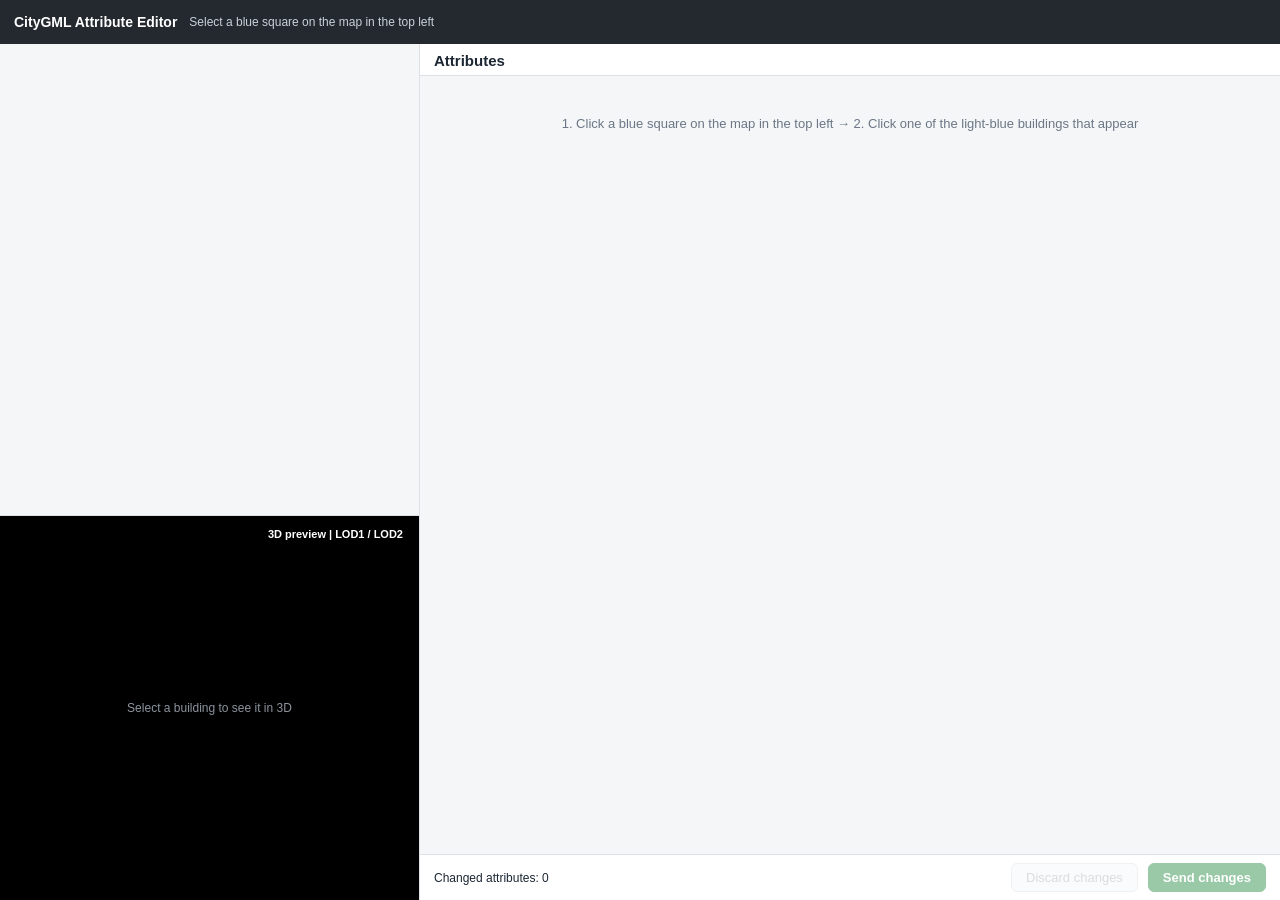
==== tools/attr_editor/index.html @ 701afe67 "Initial public release of the 4dcitygml tools" ====
<!DOCTYPE html>
<!-- Copyright (c) 2026 4dcitygml -->
<html lang="en">
<head>
<meta charset="UTF-8">
<meta name="viewport" content="width=device-width, initial-scale=1.0">
<title data-i18n="editor.title">CityGML Attribute Editor</title>
<link rel="stylesheet" href="https://unpkg.com/leaflet@1.9.4/dist/leaflet.css">
<script src="https://unpkg.com/leaflet@1.9.4/dist/leaflet.js"></script>
<style>
  :root {
    --bg: #f5f6f8; --card: #fff; --border: #dde1e6; --text: #1c2733;
    --muted: #6b7785; --accent: #0969da; --edit: #fff3bf; --danger: #c92a2a;
  }
  * { box-sizing: border-box; }
  html, body { height: 100%; margin: 0; font-family: "Hiragino Sans", "Noto Sans JP", sans-serif;
               font-size: 13px; color: var(--text); background: var(--bg); overflow: hidden; }
  #app { display: grid; grid-template-columns: 420px 1fr; grid-template-rows: 44px 1fr;
         height: 100vh; }
  /* ---- Header ---- */
  #header { grid-column: 1 / 3; display: flex; align-items: center; gap: 12px;
            padding: 0 14px; background: #24292f; color: #fff; }
  #header h1 { font-size: 14px; margin: 0; font-weight: 600; white-space: nowrap; }
  #cityLogo { height: 28px; }  /* Municipality logo (/city-logo; stays hidden if absent) */
  #headerInfo { font-size: 12px; color: #c9d1d9; overflow: hidden; text-overflow: ellipsis;
                white-space: nowrap; flex: 1; }
  #gitStatus { font-size: 11px; color: #8b949e; white-space: nowrap; }
  /* ---- Left column: map + 3D ---- */
  #left { display: grid; grid-template-rows: 55% 45%; border-right: 1px solid var(--border); min-width: 0; }
  #map { width: 100%; height: 100%; }
  #pane3d { position: relative; background: #000; border-top: 1px solid var(--border); }
  #viewerFrame { width: 100%; height: 100%; border: 0; }
  #pane3dLabel { position: absolute; top: 8px; right: 8px; z-index: 12; pointer-events: none;
                 padding: 4px 8px; border-radius: 5px; background: rgba(0,0,0,.68);
                 color: #fff; font-size: 11px; font-weight: 600; }
  #pane3dEmpty { position: absolute; inset: 0; display: flex; align-items: center;
                 justify-content: center; color: #8b949e; font-size: 12px; }
  #open3d { position: absolute; top: 8px; right: 8px; z-index: 10; font-size: 11px;
            background: rgba(0,0,0,.65); color: #fff; padding: 4px 10px; border-radius: 4px;
            text-decoration: none; display: none; }
  /* ---- Right column: attribute panel ---- */
  #right { display: flex; flex-direction: column; min-width: 0; min-height: 0; }
  #attrHead { padding: 8px 14px 6px; border-bottom: 1px solid var(--border); background: var(--card);
              display: flex; align-items: baseline; gap: 10px; }
  #attrTitle { font-size: 15px; font-weight: 600; }
  #attrSub { font-size: 11px; color: var(--muted); font-family: ui-monospace, monospace; }
  #cards { flex: 1; overflow: auto; padding: 10px; display: grid;
           grid-template-columns: repeat(auto-fill, minmax(300px, 1fr));
           gap: 10px; align-content: start; }
  #cardsEmpty { color: var(--muted); padding: 30px; text-align: center; grid-column: 1 / -1; }
  .card { background: var(--card); border: 1px solid var(--border); border-radius: 8px;
          padding: 8px 10px; }
  .card h2 { margin: 0 0 6px; font-size: 12px; color: var(--muted); font-weight: 600;
             display: flex; align-items: center; gap: 6px; }
  .card h2 .lock { font-size: 10px; }
  .card.wide { grid-column: 1 / -1; }
  table.attrs { width: 100%; border-collapse: collapse; }
  table.attrs td { padding: 3px 4px; border-top: 1px solid #f0f2f4; vertical-align: top; }
  table.attrs tr:first-child td { border-top: none; }
  td.k { color: var(--muted); width: 42%; }
  td.v { word-break: break-all; }
  .subttl td { color: var(--text); font-weight: 600; background: #f6f8fa; }
  .code { color: var(--muted); }
  .uom { color: var(--muted); font-size: 11px; }
  .editable { cursor: pointer; border-radius: 3px; }
  .editable:hover { background: #eef4fd; outline: 1px solid #b6d4fe; }
  .edited { background: var(--edit) !important; }
  .oldval { color: var(--muted); text-decoration: line-through; margin-right: 6px; font-size: 12px; }
  .ro { color: var(--text); }
  input.editbox, select.editbox { width: 100%; font: inherit; padding: 2px 4px;
    border: 1px solid var(--accent); border-radius: 3px; }
  /* Sources (resolution rule: item note > parent thematicSrcDesc > unknown)
     The building default is shown once at the top. Rows show only attributes with an
     item note; rows without one show "+ Source" on hover */
  #attrSrc { padding: 5px 14px; border-bottom: 1px solid var(--border); background: #fbfcfd;
    font-size: 11px; color: var(--muted); display: none; line-height: 1.5; }
  #attrSrc.on { display: block; }
  #attrSrc b { color: var(--text); font-weight: 600; }
  #attrSrc .plus { color: #8250df; }
  /* Per-row source (code only). A transparent select is overlaid; opening it shows code + name */
  .srcwrap { position: relative; display: inline-block; margin-top: 2px; vertical-align: middle; }
  .srcchip { font-size: 11px; border: 1px solid transparent; border-radius: 4px; padding: 0 5px;
    cursor: pointer; white-space: nowrap; }
  .srcchip.tokki { color: #8250df; font-weight: 600; background: #f6f2fd; }
  .srcchip.tokki.edited { background: var(--edit); }
  .srcwrap:hover .srcchip.tokki { border-color: #d0bcf0; }
  .srcchip.add { color: var(--accent); background: transparent; border: 1px dashed #cbd5e1;
    opacity: 0; transition: opacity .1s; }
  tr:hover .srcchip.add { opacity: .65; }
  .srcwrap:hover .srcchip.add { opacity: 1; border-style: solid; }
  .srcwrap > select { position: absolute; left: 0; top: 0; width: 100%; height: 100%;
    opacity: 0; cursor: pointer; font: inherit; }
  .sourceRequired { display: block; margin-top: 6px; padding: 7px 8px; border: 2px solid #d97706;
    border-radius: 6px; background: #fff8e6; }
  .sourceRequired.done { border-color: #2da44e; background: #f0fff4; }
  .sourceRequired label { display: block; margin-bottom: 4px; color: #8a4b08; font-size: 11px;
    font-weight: 700; }
  .sourceRequired.done label { color: #1f6f35; }
  .sourceRequired select { width: 100%; min-height: 32px; padding: 4px 7px; font: inherit;
    border: 1px solid #d97706; border-radius: 5px; background: #fff; }
  .sourceRequired.done select { border-color: #2da44e; }
  tr.needsSource td { background: #fffdf3; }
  .links a { display: block; padding: 2px 0; color: var(--accent); text-decoration: none;
             font-size: 12px; }
  .links a:hover { text-decoration: underline; }
  /* ---- Change bar ---- */
  #changeBar { display: flex; align-items: center; gap: 10px; padding: 8px 14px;
               border-top: 1px solid var(--border); background: var(--card); }
  #changeCount { font-size: 12px; }
  #changeCount b { color: #b8860b; }
  #sourceStatus { font-size: 12px; color: var(--danger); font-weight: 600; }
  #sourceStatus.ready { color: #1f6f35; }
  button { font: inherit; border-radius: 6px; border: 1px solid var(--border);
           background: #f6f8fa; padding: 6px 14px; cursor: pointer; }
  button:disabled { opacity: .45; cursor: default; }
  button.primary { background: #1f883d; border-color: #1f883d; color: #fff; font-weight: 600; }
  button.danger { color: var(--danger); }
  /* ---- On the map ---- */
  .meshLabel { background: rgba(255,255,255,.85); border: 1px solid #888; border-radius: 3px;
               padding: 1px 4px; font-size: 11px; font-family: ui-monospace, monospace; white-space: nowrap; }
  #loading { position: absolute; inset: 0; z-index: 2000; display: none; align-items: center;
             justify-content: center; background: rgba(255,255,255,.6); font-weight: 600; }
  /* ---- First-time guide ---- */
  #firstGuide { position: fixed; inset: 0; z-index: 4000; display: flex; align-items: center;
                justify-content: center; padding: 20px; background: rgba(0,0,0,.52); }
  #firstGuide[hidden] { display: none; }
  #firstGuideCard { width: min(520px, 100%); padding: 22px 24px; border-radius: 12px;
                    background: #fff; box-shadow: 0 12px 36px rgba(0,0,0,.28); }
  #firstGuideCard h2 { margin: 0 0 6px; font-size: 19px; }
  #firstGuideCard .lead { margin: 0 0 14px; color: var(--muted); line-height: 1.6; }
  #firstGuideCard ol { margin: 0 0 18px; padding-left: 24px; line-height: 1.7; }
  #firstGuideCard li + li { margin-top: 5px; }
  #firstGuideCard .guideNote { margin: 0 0 18px; padding: 9px 11px; border-radius: 7px;
                               background: #eef6ff; color: #174e87; line-height: 1.5; }
  #firstGuideClose { width: 100%; padding: 9px 14px; background: var(--accent);
                     border-color: var(--accent); color: #fff; font-weight: 600; }
  /* ---- Modal ---- */
  #modalBack { position: fixed; inset: 0; background: rgba(0,0,0,.45); display: none;
               align-items: center; justify-content: center; z-index: 3000; }
  #modal { background: #fff; border-radius: 10px; width: min(680px, 92vw); max-height: 88vh;
           overflow: auto; padding: 18px 22px; }
  #modal h2 { margin: 0 0 4px; font-size: 16px; }
  #modal .sub { color: var(--muted); font-size: 12px; margin-bottom: 12px; }
  #modal table { width: 100%; border-collapse: collapse; margin-bottom: 12px; }
  #modal th, #modal td { border: 1px solid var(--border); padding: 5px 8px; text-align: left;
                         font-size: 12px; }
  #modal th { background: #f6f8fa; }
  #modal textarea { width: 100%; height: 90px; font: inherit; padding: 6px;
                    border: 1px solid var(--border); border-radius: 6px; }
  #prPreview { margin: 0 0 12px; padding: 10px 12px; border-radius: 7px;
    background: #f6f8fa; line-height: 1.7; white-space: pre-line; }
  #prPreview b { display: block; margin-bottom: 3px; }
  #modalBtns { display: flex; justify-content: flex-end; gap: 10px; margin-top: 14px; }
  #btnPretest { color: var(--accent); border-color: #8cbbeb; background: #f0f7ff; font-weight: 600; }
  #pretestResult { margin-top: 12px; }
  .pretestLead { padding: 9px 11px; border-radius: 7px; font-size: 12px; font-weight: 650; }
  .pretestLead.pass { color: #116329; background: #dafbe1; }
  .pretestLead.fail { color: #82071e; background: #ffebe9; }
  .pretestItems { display: flex; flex-wrap: wrap; gap: 6px; margin-top: 8px; }
  .pretestItem { padding: 5px 8px; border: 1px solid; border-radius: 999px; font-size: 11px; }
  .pretestItem.pass { color: #116329; border-color: #56b870; background: #dafbe1; }
  .pretestItem.fail { color: #82071e; border-color: #ff8182; background: #ffebe9; }
  .pretestItem.na { color: #57606a; border-color: #afb8c1; background: #eef1f4; }
  .pretestNote { margin-top: 7px; color: var(--muted); font-size: 11px; }
  #modalResult { margin-top: 12px; font-size: 13px; white-space: pre-wrap; word-break: break-all; }
  #modalResult a { color: var(--accent); font-weight: 600; }
  .spinner { display: inline-block; width: 14px; height: 14px; border: 2px solid #ccc;
             border-top-color: var(--accent); border-radius: 50%;
             animation: spin .8s linear infinite; vertical-align: -2px; }
  @keyframes spin { to { transform: rotate(360deg); } }
</style>
</head>
<body>
<div id="app">
  <div id="header">
    <img id="cityLogo" src="/city-logo" alt="" style="display:none" onload="this.style.display=''">
    <h1 data-i18n="editor.title">CityGML Attribute Editor</h1>
    <span id="headerInfo" data-i18n="editor.hint_pick_mesh">Select a blue square on the map in the top left</span>
    <span id="gitStatus"></span>
  </div>
  <div id="left">
    <div style="position:relative; min-height:0;">
      <div id="map"></div>
      <div id="loading"><span class="spinner"></span>&nbsp;<span data-i18n="editor.loading_mesh">Loading mesh…</span></div>
    </div>
    <div id="pane3d">
      <div id="pane3dLabel" data-i18n="editor.pane3d_label">3D preview | LOD1 / LOD2</div>
      <div id="pane3dEmpty" data-i18n="editor.pane3d_empty">Select a building to see it in 3D</div>
      <a id="open3d" href="#" target="_blank" rel="noopener" data-i18n="editor.open3d">⧉ Open in a new tab</a>
      <iframe id="viewerFrame" style="display:none"></iframe>
    </div>
  </div>
  <div id="right">
    <div id="attrHead">
      <span id="attrTitle" data-i18n="editor.attr_title">Attributes</span>
      <span id="attrSub"></span>
    </div>
    <div id="attrSrc"></div>
    <div id="cards"><div id="cardsEmpty" data-i18n="editor.cards_empty">1. Click a blue square on the map in the top left → 2. Click one of the light-blue buildings that appear</div></div>
    <div id="changeBar">
      <span id="changeCount" data-i18n="editor.changed_attrs_zero">Changed attributes: 0</span>
      <span id="sourceStatus"></span>
      <span style="flex:1"></span>
      <button id="btnDiscard" disabled data-i18n="editor.btn_discard">Discard changes</button>
      <button id="btnPr" class="primary" disabled data-i18n="editor.btn_submit_changes">Send changes</button>
    </div>
  </div>
</div>

<div id="firstGuide" hidden>
  <div id="firstGuideCard" role="dialog" aria-modal="true" aria-labelledby="firstGuideTitle">
    <h2 id="firstGuideTitle" data-i18n="editor.guide_title">Getting started</h2>
    <p class="lead" data-i18n="editor.guide_lead">First, pick one building to edit on the map.</p>
    <ol>
      <li data-i18n="editor.guide_step1">Click a blue square on the map in the top left.</li>
      <li data-i18n="editor.guide_step2">Wait until the buildings finish loading.</li>
      <li data-i18n="editor.guide_step3">Click one of the light-blue buildings shown inside the square.</li>
      <li data-i18n="editor.guide_step4">Attributes appear on the right. Click an editable value to change it.</li>
    </ol>
    <p class="guideNote" data-i18n="editor.guide_note">Changing a value does not send anything by itself. When you change a value, a source selector opens right below it. Only after you choose a source and press "Send changes" is your proposal delivered to the maintainer.</p>
    <button id="firstGuideClose" type="button" data-i18n="editor.guide_close">Start with the map</button>
  </div>
</div>

<div id="modalBack">
  <div id="modal">
    <h2 data-i18n="editor.modal_title">Send changes to the maintainer</h2>
    <div class="sub" data-i18n="editor.modal_sub">The source data is not modified directly; a readable summary for the maintainer is generated from the selected sources and the before/after values.</div>
    <div class="sub" id="modalTarget"></div>
    <div id="prPreview"></div>
    <table id="modalTable"><thead><tr><th data-i18n="editor.th_item">Item</th><th data-i18n="editor.th_old">Before</th><th data-i18n="editor.th_new">After</th><th data-i18n="editor.th_source">Source</th></tr></thead><tbody></tbody></table>
    <label style="font-weight:600; font-size:12px;" data-i18n="editor.reason_label">Notes / supporting document URL (optional)</label>
    <textarea id="prReason" data-i18n-placeholder="editor.reason_placeholder" placeholder="e.g. survey date, URLs of documents you checked, anything the maintainer should know"></textarea>
    <div id="pretestResult"><div class="pretestNote" data-i18n="editor.pretest_note_initial">Before sending, your changes are checked on this computer.</div></div>
    <div id="modalBtns">
      <button id="btnCancel" data-i18n="editor.btn_cancel">Cancel</button>
      <button id="btnPretest" data-i18n="editor.btn_pretest">Pre-submission check</button>
      <button id="btnSubmit" class="primary" disabled data-i18n="editor.btn_send">Send these changes</button>
      <button id="btnDoneClose" class="primary" style="display:none;" data-i18n="editor.btn_done_close">Close and return to the attribute editor</button>
    </div>
    <div id="modalResult"></div>
  </div>
</div>

<script>
'use strict';
const $ = id => document.getElementById(id);

function showFirstGuideIfNeeded() {
  const query = new URLSearchParams(location.search);
  if (query.get('welcome') !== '1') return;
  const guide = $('firstGuide');
  guide.hidden = false;
  $('firstGuideClose').onclick = () => {
    guide.hidden = true;
    query.delete('welcome');
    const rest = query.toString();
    history.replaceState(null, '', location.pathname + (rest ? `?${rest}` : ''));
  };
  $('firstGuideClose').focus();
}

showFirstGuideIfNeeded();

// ---- State ----
let codelists = {};          // filename -> {code: label}
let tiles = [];              // /api/tiles
let resources = [];          // primary-source links
let currentTile = null;      // tile object from /api/tile/<code>
let selected = null;         // currently selected building object
let changes = new Map();     // "tag#index" -> {key,tag,index,old,new,label}
let srcChanges = new Map();  // qname -> {kind:'src',qname,old,new,label} (item-source-note changes)
let sourceSelections = new Map(); // changed attribute key -> {key,code} (required to send)
let qnameCount = new Map();  // qname -> occurrence count (duplicated names are excluded from item notes = R2-2)
let sourceFocusKey = null;   // source field to focus next, right after a value is committed
let footprintLayers = new Map();  // gid -> L.polygon
let meshLayer = null;

const GROUP_DEFS = [
  ['basic',   t('editor.group_basic', 'Basic')],
  ['detail',  t('editor.group_detail', 'Building details')],
  ['ident',   t('editor.group_ident', 'Identification 🔒')],
  ['addr',    t('editor.group_addr', 'Address / district')],
  ['risk',    t('editor.group_risk', 'Disaster risk')],
  ['kv',      t('editor.group_kv', 'Additional KV')],
  ['other',   t('editor.group_other', 'Other')],
  ['quality', t('editor.group_quality', 'Source documents 🔒')],
];

// ---- Map ----
// Initial position and tile type follow the clone's 4dcitygml.json (injected by the server as CITY_MAP).
// Without a setting, default to GSI and leave it to fitBounds after the tile list is fetched.
const CITY_MAP = window.CITY_MAP || {};
const map = L.map('map', { zoomControl: true })
  .setView(CITY_MAP.center || [35.681, 139.767], CITY_MAP.zoom || 13);
if (CITY_MAP.tiles === 'osm') {
  L.tileLayer('https://tile.openstreetmap.org/{z}/{x}/{y}.png', {
    maxZoom: 19, attribution: '&copy; <a href="https://www.openstreetmap.org/copyright">OpenStreetMap</a> contributors',
  }).addTo(map);
} else {
  L.tileLayer('https://cyberjapandata.gsi.go.jp/xyz/pale/{z}/{x}/{y}.png', {
    maxZoom: 18, attribution: t('editor.gsi_attribution', 'GSI Tiles'),
  }).addTo(map);
}

function codeLabel(codelist, code) {
  const t = codelists[codelist];
  return t && t[code] !== undefined ? t[code] : null;
}

async function api(path, opts) {
  const r = await fetch(path, opts);
  const j = await r.json().catch(() => ({ ok: false, error: `HTTP ${r.status}` }));
  if (j.ok === false) throw new Error(j.error || `HTTP ${r.status}`);
  return j;
}

// ---- Initialization ----
async function init() {
  const [tilesRes, cl] = await Promise.all([
    api('/api/tiles'),
    fetch('/api/codelists').then(r => r.json()),
  ]);
  tiles = tilesRes.tiles; resources = tilesRes.resources || [];
  codelists = cl;
  drawMeshes();
  refreshGitStatus();

  const q = new URLSearchParams(location.search);
  if (q.get('tile')) {
    await loadTile(q.get('tile'));
    if (q.get('bid') && currentTile) {
      const b = currentTile.buildings.find(x => x.gid === q.get('bid'));
      if (b) selectBuilding(b, true);
    }
  } else if (tiles.length) {
    const bs = tiles.map(t => t.bounds).filter(Boolean);
    if (bs.length) map.fitBounds(bs.map(b => [[b[0], b[1]], [b[2], b[3]]]).flat());
  }
}

async function refreshGitStatus() {
  try {
    const s = await api('/api/status');
    $('gitStatus').textContent =
      `branch: ${s.branch}${s.dirty.length ? ` / ${t('editor.git_dirty', 'uncommitted changes: {n}', {n: s.dirty.length})}` : ''}`;
  } catch (e) { $('gitStatus').textContent = ''; }
}

// ---- Mesh display ----
function drawMeshes() {
  meshLayer = L.layerGroup().addTo(map);
  for (const t of tiles) {
    if (!t.bounds) continue;
    const rect = L.rectangle([[t.bounds[0], t.bounds[1]], [t.bounds[2], t.bounds[3]]], {
      color: '#0969da', weight: 1, fillOpacity: 0.04,
    }).addTo(meshLayer);
    rect.bindTooltip(window.t('editor.mesh_tooltip', '{code} ({size} MiB)',
      { code: t.code, size: (t.size / 1048576).toFixed(1) }), { sticky: true });
    rect.on('click', () => loadTile(t.code));
  }
}

// ---- Tile loading ----
async function loadTile(code) {
  if (!confirmDiscard()) return;
  $('loading').style.display = 'flex';
  try {
    const res = await api(`/api/tile/${code}`);
    currentTile = res.tile;
    clearSelection();
    drawFootprints();
    updateActionHint();
    updateUrl();
  } catch (e) {
    alert(t('editor.load_error', 'Load error: ') + e.message);
  } finally {
    $('loading').style.display = 'none';
  }
}

function drawFootprints() {
  footprintLayers.forEach(l => map.removeLayer(l));
  footprintLayers.clear();
  for (const b of currentTile.buildings) {
    if (!b.footprint || b.footprint.length < 3) continue;
    const poly = L.polygon(b.footprint, {
      color: '#555', weight: 1, fillColor: '#4fc3f7', fillOpacity: 0.35,
    }).addTo(map);
    poly.on('click', () => selectBuilding(b));
    poly.bindTooltip(b.buildingID || b.gid, { sticky: true });
    footprintLayers.set(b.gid, poly);
  }
  const b0 = currentTile.bounds;
  if (b0) map.fitBounds([[b0[0], b0[1]], [b0[2], b0[3]]]);
}

// ---- Building selection ----
function confirmDiscard() {
  if (changes.size + srcChanges.size === 0) return true;
  return confirm(t('editor.confirm_discard_move', 'You have edits in progress. Discard them and move on? (PRs are per building)'));
}

function clearSelection() {
  selected = null;
  changes.clear();
  srcChanges.clear();
  sourceSelections.clear();
  renderChangeBar();
  $('cards').innerHTML = '<div id="cardsEmpty">' +
    t('editor.cards_empty', '1. Click a blue square on the map in the top left → 2. Click one of the light-blue buildings that appear') + '</div>';
  $('attrTitle').textContent = t('editor.attr_title', 'Attributes');
  $('attrSub').textContent = '';
  $('attrSrc').className = ''; $('attrSrc').textContent = '';
  $('viewerFrame').style.display = 'none';
  $('open3d').style.display = 'none';
  $('pane3dEmpty').style.display = 'flex';
}

function missingSourceKeys() {
  return [...changes.keys()].filter(key => !sourceSelections.has(key));
}

function updateActionHint() {
  const n = changes.size + srcChanges.size;
  const missing = missingSourceKeys().length;
  if (missing > 0) {
    $('headerInfo').textContent = t('editor.hint_pick_source', 'Next: choose a source under each changed value ({n} left)', {n: missing});
  } else if (n > 0) {
    $('headerInfo').textContent = t('editor.hint_send', 'Next: press "Send changes" at the bottom right ({n} changes)', {n: n});
  } else if (selected) {
    $('headerInfo').textContent = t('editor.hint_click_value', 'Next: click a value on the right that you want to change');
  } else if (currentTile) {
    $('headerInfo').textContent = t('editor.hint_pick_building', 'Next: click one light-blue building on the map (mesh {code})', {code: currentTile.code});
  } else {
    $('headerInfo').textContent = t('editor.hint_pick_mesh', 'Select a blue square on the map in the top left');
  }
}

function selectBuilding(b, keepChanges) {
  if (!keepChanges && selected && selected.gid !== b.gid && !confirmDiscard()) return;
  if (!selected || selected.gid !== b.gid) {
    changes.clear(); srcChanges.clear(); sourceSelections.clear();
  }
  // Highlight
  footprintLayers.forEach((poly, gid) => poly.setStyle(
    gid === b.gid
      ? { color: '#d97706', weight: 2.5, fillColor: '#fbbf24', fillOpacity: 0.55 }
      : { color: '#555', weight: 1, fillColor: '#4fc3f7', fillOpacity: 0.35 }
  ));
  selected = b;
  $('attrTitle').textContent = b.buildingID || t('editor.no_building_id', '(no building ID)');
  $('attrSub').textContent = b.gid;
  renderCards();
  renderChangeBar();
  updateUrl();
  // 3D panel
  const url = `/viewer.html?v=2&tile=${currentTile.code}&bid=${encodeURIComponent(b.gid)}`;
  $('viewerFrame').src = url;
  $('viewerFrame').style.display = 'block';
  $('pane3dEmpty').style.display = 'none';
  $('open3d').href = url;
  $('open3d').style.display = 'block';
  if (b.center) map.panTo(b.center);
}

function updateUrl() {
  const q = new URLSearchParams();
  if (currentTile) q.set('tile', currentTile.code);
  if (selected) q.set('bid', selected.gid);
  history.replaceState(null, '', '?' + q.toString());
}

// ---- Attribute card rendering ----
function leafKey(leaf) { return `${leaf.tag}#${leaf.index}`; }

function displayValue(leaf) {
  const pend = changes.get(leafKey(leaf));
  const val = pend ? pend.new : leaf.value;
  let html = '';
  if (pend) html += `<span class="oldval">${esc(leaf.value)}</span>`;
  html += esc(val === '' ? t('editor.empty_value', '(empty)') : val);
  if (leaf.codelist) {
    const lb = codeLabel(leaf.codelist, val);
    if (lb !== null) html += ` <span class="code">${esc(lb)}</span>`;
  }
  if (leaf.uom) html += ` <span class="uom">${esc(leaf.uom)}</span>`;
  return html;
}

function esc(s) {
  return String(s).replace(/&/g, '&amp;').replace(/</g, '&lt;').replace(/>/g, '&gt;');
}

function renderCards() {
  const cards = $('cards');
  cards.innerHTML = '';
  if (!selected) return;
  qnameCount = new Map();
  for (const item of selected.items)
    for (const l of item.leaves)
      if (l.qname) qnameCount.set(l.qname, (qnameCount.get(l.qname) || 0) + 1);
  renderBuildingSrc();
  const byGroup = {};
  for (const item of selected.items) (byGroup[item.group] ??= []).push(item);

  for (const [gkey, gtitle] of GROUP_DEFS) {
    const items = byGroup[gkey];
    if (!items && gkey !== 'quality') continue;
    const card = document.createElement('div');
    card.className = 'card' + (gkey === 'risk' || gkey === 'quality' || gkey === 'kv' ? ' wide' : '');
    card.innerHTML = `<h2>${gtitle}</h2>`;
    const table = document.createElement('table');
    table.className = 'attrs';

    if (gkey === 'kv' && items) {
      for (const item of items) renderKvRow(table, item);
    } else if (items) {
      for (const item of items) {
        // Omit the sub-heading when a single leaf would repeat the same name as the row label
        // (a standalone gen:stringAttribute = the leaf has tag 'value' and the title shows on the row side;
        //  prevents double-displayed attribute names in the munich/newyork data)
        const redundant = item.title && item.leaves.length === 1
          && (item.leaves[0].label === item.title
              || (item.group === 'addr' && item.leaves[0].tag === 'value'));
        if (item.title && !redundant) {
          const tr = table.insertRow();
          tr.className = 'subttl';
          const td = tr.insertCell(); td.colSpan = 2; td.textContent = item.title;
        }
        for (const leaf of item.leaves) renderLeafRow(table, leaf, item);
      }
    }
    card.appendChild(table);
    if (gkey === 'quality') {
      const links = document.createElement('div');
      links.className = 'links';
      links.innerHTML = '<h2 style="margin:8px 0 2px;font-size:12px;color:var(--muted)">' +
        t('editor.primary_sources', 'Primary sources') + '</h2>' +
        resources.map(r => `<a href="${r.path}" target="_blank" rel="noopener">📄 ${esc(r.name)}</a>`).join('');
      card.appendChild(links);
    }
    cards.appendChild(card);
  }
  if (sourceFocusKey) {
    const key = sourceFocusKey;
    sourceFocusKey = null;
    requestAnimationFrame(() => {
      const picker = [...document.querySelectorAll('[data-source-key]')]
        .find(element => element.dataset.sourceKey === key);
      if (picker) {
        picker.scrollIntoView({ block: 'nearest', behavior: 'smooth' });
        picker.focus({ preventScroll: true });
      }
    });
  }
}

function renderLeafRow(table, leaf, item) {
  const tr = table.insertRow();
  const tdK = tr.insertCell(); tdK.className = 'k';
  tdK.textContent = (item.group === 'addr' && item.title && leaf.tag === 'value')
    ? item.title : leaf.label;
  const tdV = tr.insertCell(); tdV.className = 'v';
  paintValueCell(tdV, leaf);
  srcControl(tdV, leaf, item.group);
}

function renderKvRow(table, item) {
  // KeyValuePair: the key leaf (code) and the value leaf as a pair on one row
  const keyLeaf = item.leaves.find(l => l.tag === 'key');
  const valLeaf = item.leaves.find(l => l.tag !== 'key') || item.leaves[0];
  const tr = table.insertRow();
  const tdK = tr.insertCell(); tdK.className = 'k';
  const kLabel = keyLeaf && keyLeaf.codelist ? codeLabel(keyLeaf.codelist, keyLeaf.value) : null;
  tdK.textContent = kLabel || (keyLeaf ? `key ${keyLeaf.value}` : t('editor.value_label', 'Value'));
  const tdV = tr.insertCell(); tdV.className = 'v';
  if (valLeaf) { paintValueCell(tdV, valLeaf); srcControl(tdV, valLeaf, 'kv'); }
}

// ---- Sources (resolution rule from docs/provenance-rules.md: item note > parent thematicSrcDesc > 898 unknown) ----
const SRC_GROUPS = new Set(['basic', 'detail', 'addr', 'risk', 'kv', 'other']);

// Code + name for tooltips, the building default, and the dropdown
function srcUpperLong(info) {
  if (!info.upper.length) return t('editor.src_unknown', '898 Unknown');
  return info.upper.map(c => {
    const lb = codeLabel(info.codelist, c);
    return lb ? `${c} ${lb}` : c;
  }).join(t('editor.src_sep', ', '));
}
function codeLong(info, code) {
  const lb = codeLabel(info.codelist, code);
  return lb ? `${code} ${lb}` : code;
}

// Show the building's default source once at the top (plus planned thematicSrcDesc additions from item notes = R2-8)
function renderBuildingSrc() {
  const el = $('attrSrc');
  if (!selected || !selected.src) { el.className = ''; el.textContent = ''; return; }
  const info = selected.src;
  let html = t('editor.src_default_label', 'Source (default for this building): ') + '<b>' + esc(srcUpperLong(info)) + '</b>';
  const added = [...new Set([
    ...[...srcChanges.values()].map(c => c.new),
    ...[...sourceSelections.values()].map(c => c.code),
  ]
    .filter(v => v && !info.upper.includes(v)))];
  if (added.length) {
    html += ' <span class="plus">' + t('editor.src_appended', '+ {list} (to be added along with the item notes)',
      {list: added.map(c => esc(codeLong(info, c))).join(t('editor.src_sep', ', '))}) + '</span>';
  }
  el.innerHTML = html;
  el.className = 'on';
}

function srcControl(td, leaf, group) {
  if (leaf.readonly || !leaf.qname || !selected || !selected.src) return;
  const info = selected.src;
  const table = codelists[info.codelist] || {};
  const orig = info.specific[leaf.qname] ?? '';
  const pend = srcChanges.get(leaf.qname);
  const cur = pend ? pend.new : orig;
  const key = leafKey(leaf);

  // On rows whose value changed, open the required source picker right below instead of the chip.
  if (changes.has(key)) {
    const chosen = sourceSelections.get(key);
    const box = document.createElement('span');
    box.className = 'sourceRequired' + (chosen ? ' done' : '');
    const label = document.createElement('label');
    label.textContent = chosen
      ? t('editor.source_done_label', '✓ Source you checked for this change')
      : t('editor.source_required_label', 'Next, choose the source you checked for this change (required)');
    box.appendChild(label);

    const select = document.createElement('select');
    select.dataset.sourceKey = key;
    select.setAttribute('aria-label', t('editor.source_aria', 'Source for {label} (required)', {label: leaf.label}));
    const prompt = document.createElement('option');
    prompt.value = '';
    prompt.textContent = t('editor.source_prompt', 'Choose a source');
    select.appendChild(prompt);
    for (const [code, name] of Object.entries(table)) {
      if (code === '898' || code === '999') continue;
      const option = document.createElement('option');
      option.value = code;
      option.textContent = t('editor.source_option', '{name} (code {code})', {name: name, code: code});
      select.appendChild(option);
    }
    select.value = chosen ? chosen.code : '';
    select.onclick = event => event.stopPropagation();
    select.onchange = event => {
      event.stopPropagation();
      const code = select.value;
      if (code) sourceSelections.set(key, { key, code });
      else sourceSelections.delete(key);

      // For a unique QName, update the item note at the same time. For duplicated
      // attributes the server syncs the building-level source and records the
      // attribute mapping in the PR body.
      if ((qnameCount.get(leaf.qname) || 0) === 1) {
        srcChanges.delete(leaf.qname);
        if (code && code !== orig) {
          srcChanges.set(leaf.qname, {
            kind: 'src', qname: leaf.qname, old: orig, new: code,
            label: `Source (${leaf.label})`, ownerKey: key,
          });
        }
      }
      renderCards();
      renderChangeBar();
    };
    box.appendChild(select);
    td.appendChild(box);
    if (!chosen) td.closest('tr').classList.add('needsSource');
    return;
  }

  // Unchanged rows behave as before: show the optional item-note chip only when the QName is unique.
  if (!SRC_GROUPS.has(group)) return;
  if ((qnameCount.get(leaf.qname) || 0) > 1) return;

  const wrap = document.createElement('span');
  wrap.className = 'srcwrap';
  wrap.onclick = e => e.stopPropagation();

  // With an item note -> code-only chip / without -> "+ Source" shown on hover
  const chip = document.createElement('span');
  if (cur) {
    chip.className = 'srcchip tokki' + (pend ? ' edited' : '');
    chip.textContent = t('editor.src_chip', 'Source {code}', {code: cur});
    chip.title = t('editor.src_chip_title', 'Item-specific source: {src} — click to change', {src: codeLong(info, cur)});
  } else {
    chip.className = 'srcchip add';
    chip.textContent = t('editor.src_add_chip', '+ Source');
    chip.title = t('editor.src_add_title', 'Inherits the default ({src}). Click to add an item-specific source', {src: srcUpperLong(info)});
  }
  wrap.appendChild(chip);

  // Dropdown (opening it shows code + name). Made transparent and overlaid on the chip
  const sel = document.createElement('select');
  const o0 = document.createElement('option');
  o0.value = '';
  o0.textContent = t('editor.src_inherit_option', '(no item note — inherit the default: {src})', {src: srcUpperLong(info)});
  sel.appendChild(o0);
  if (cur && !(cur in table)) {
    const ox = document.createElement('option');
    ox.value = cur; ox.textContent = t('editor.src_out_of_list', '{code} (not in the list)', {code: cur});
    sel.appendChild(ox);
  }
  for (const [code, label] of Object.entries(table)) {
    const o = document.createElement('option');
    o.value = code;
    o.textContent = `${code}　${label}`;
    sel.appendChild(o);
  }
  sel.value = cur;
  sel.onclick = e => e.stopPropagation();
  sel.onchange = e => {
    e.stopPropagation();
    const v = sel.value;
    if (v === orig) {
      srcChanges.delete(leaf.qname);
    } else if (v === '') {
      alert(t('editor.src_delete_unsupported', 'Removing an existing item-specific source is not supported yet (you can revert pre-PR changes with "Discard changes")'));
      sel.value = cur;
      return;
    } else {
      srcChanges.set(leaf.qname, {
        kind: 'src', qname: leaf.qname, old: orig, new: v,
        label: `Source note (${leaf.label})`,
      });
    }
    renderCards();
    renderChangeBar();
  };
  wrap.appendChild(sel);
  td.appendChild(wrap);
}

function paintValueCell(td, leaf) {
  td.innerHTML = displayValue(leaf);
  if (leaf.readonly) { td.classList.add('ro'); return; }
  td.classList.add('editable');
  if (changes.has(leafKey(leaf))) td.classList.add('edited');
  td.title = t('editor.click_to_edit', 'Click to edit');
  td.onclick = () => beginEdit(td, leaf);
}

// ---- Inline editing ----
function beginEdit(td, leaf) {
  if (td.querySelector('.editbox')) return;
  const pend = changes.get(leafKey(leaf));
  const cur = pend ? pend.new : leaf.value;
  td.onclick = null;
  td.innerHTML = '';

  let box;
  if (leaf.codelist && codelists[leaf.codelist]) {
    box = document.createElement('select');
    const table = codelists[leaf.codelist];
    if (!(cur in table)) {
      const o = document.createElement('option');
      o.value = cur; o.textContent = t('editor.current_out_of_list', '{code} (current value, not in the list)', {code: cur}); box.appendChild(o);
    }
    for (const [code, label] of Object.entries(table)) {
      const o = document.createElement('option');
      o.value = code; o.textContent = `${code}　${label}`;
      box.appendChild(o);
    }
    box.value = cur;
  } else {
    box = document.createElement('input');
    box.type = 'text';
    box.value = cur;
  }
  box.className = 'editbox';
  td.appendChild(box);
  box.focus();
  if (box.select) try { box.select(); } catch (e) {}

  const finish = commit => {
    let v = box.value;
    if (commit && v !== cur) {
      if (/[<>]/.test(v)) { alert(t('editor.err_no_angle_brackets', 'The characters < and > cannot be used in values')); v = cur; }
      else if (leaf.uom && v.trim() !== '' && isNaN(Number(v))) {
        alert(t('editor.err_numeric', '"{label}" must be a number (unit: {uom})', {label: leaf.label, uom: leaf.uom})); v = cur;
      }
    }
    if (commit && v !== leaf.value) {
      const key = leafKey(leaf);
      changes.set(key, {
        key,
        tag: leaf.tag, index: leaf.index, old: leaf.value, new: v,
        label: leaf.label + (leaf.codelist ? '' : ''),
      });
      if (!sourceSelections.has(key)) sourceFocusKey = key;
    } else if (commit && v === leaf.value) {
      const key = leafKey(leaf);
      changes.delete(key);
      sourceSelections.delete(key);
      const owned = srcChanges.get(leaf.qname);
      if (owned && owned.ownerKey === key) srcChanges.delete(leaf.qname);
    }
    renderCards();
    renderChangeBar();
  };
  box.onblur = () => finish(true);
  box.onkeydown = e => {
    if (e.key === 'Enter') { box.onblur = null; finish(true); }
    if (e.key === 'Escape') { box.onblur = null; finish(false); }
  };
  if (box.tagName === 'SELECT') box.onchange = () => { box.onblur = null; finish(true); };
}

// ---- Change bar / PR ----
function allChanges() { return [...changes.values(), ...srcChanges.values()]; }
let pretestPassed = false;

function proposalPayload() {
  return {
    tile: currentTile.code,
    gid: selected.gid,
    buildingID: selected.buildingID,
    reason: $('prReason').value,
    changes: allChanges(),
    sourceSelections: [...sourceSelections.values()],
  };
}

function sourceLabelFor(key) {
  const selectedSource = sourceSelections.get(key);
  if (!selectedSource || !selected || !selected.src) return '';
  const name = codeLabel(selected.src.codelist, selectedSource.code);
  return name ? t('editor.source_name_code', '{name} ({code})', {name: name, code: selectedSource.code}) : selectedSource.code;
}

// The preview text is rendered by the server (/api/pr-preview) through the
// same code that builds the real PR body, so it cannot drift from what is
// posted and it speaks the repository's working language.
function loadPrPreview(previewText, container) {
  api('/api/pr-preview', {
    method: 'POST',
    headers: { 'Content-Type': 'application/json' },
    body: JSON.stringify(proposalPayload()),
  }).then(res => {
    previewText.textContent = res.summary ||
      t('editor.preview_src_only', 'Updating source information.');
    if (res.repoLang && window.LANG && res.repoLang !== window.LANG) {
      const note = document.createElement('div');
      note.className = 'pretestNote';
      note.textContent = t('editor.pr_lang_note',
        "This proposal will be written in {lang} — the working language of {city}'s reviewers. Your screen language is not affected.",
        {lang: t('lang.' + res.repoLang, res.repoLang),
         city: res.city || t('editor.this_city', 'this city')});
      container.appendChild(note);
    }
  }).catch(() => {
    previewText.textContent = t('editor.preview_unavailable',
      'The description will be generated when you send.');
  });
}

function renderChangeBar() {
  const n = changes.size + srcChanges.size;
  const missing = missingSourceKeys().length;
  $('changeCount').innerHTML = changes.size
    ? t('editor.changed_attrs', 'Changed attributes: <b>{n}</b>', {n: changes.size})
    : (srcChanges.size ? t('editor.changed_sources', 'Source-info changes: <b>{n}</b>', {n: srcChanges.size})
                       : t('editor.changed_attrs', 'Changed attributes: <b>{n}</b>', {n: 0}));
  $('sourceStatus').textContent = missing
    ? t('editor.status_pick_source', 'Choose a source ({n} left)', {n: missing})
    : (changes.size ? t('editor.status_sources_done', '✓ Sources selected') : '');
  $('sourceStatus').className = missing ? '' : 'ready';
  $('btnDiscard').disabled = n === 0;
  $('btnPr').disabled = n === 0 || missing > 0;
  $('btnPr').title = missing ? t('editor.btn_pr_needs_sources', 'You can send once a source is chosen for every changed attribute') : '';
  updateActionHint();
}

$('btnDiscard').onclick = () => {
  if (changes.size + srcChanges.size && confirm(t('editor.confirm_discard_all', 'Discard all edits in progress?'))) {
    changes.clear(); srcChanges.clear(); sourceSelections.clear(); renderCards(); renderChangeBar();
  }
};

$('btnPr').onclick = () => {
  if (!selected || changes.size + srcChanges.size === 0) return;
  const missing = missingSourceKeys();
  if (missing.length) {
    alert(t('editor.alert_pick_all_sources', 'Choose a source for every changed attribute'));
    sourceFocusKey = missing[0];
    renderCards();
    return;
  }
  const tbody = $('modalTable').querySelector('tbody');
  tbody.innerHTML = '';
  for (const c of changes.values()) {
    const tr = tbody.insertRow();
    tr.insertCell().textContent = c.label;
    tr.insertCell().textContent = c.old || t('editor.blank_value', '(blank)');
    tr.insertCell().textContent = c.new;
    tr.insertCell().textContent = sourceLabelFor(c.key);
  }
  if (!changes.size) {
    for (const c of srcChanges.values()) {
      const tr = tbody.insertRow();
      tr.insertCell().textContent = c.label;
      tr.insertCell().textContent = c.old || t('editor.no_tokki_value', '(no item note)');
      tr.insertCell().textContent = c.new;
      tr.insertCell().textContent = '—';
    }
  }
  $('prPreview').innerHTML = '<b>' + t('editor.preview_title', 'Automatically generated description') + '</b>';
  const previewText = document.createElement('span');
  previewText.textContent = t('editor.preview_loading', 'Generating the description…');
  $('prPreview').appendChild(previewText);
  loadPrPreview(previewText, $('prPreview'));
  $('modalTarget').textContent =
    t('editor.modal_target', 'Target: {id} (mesh {code} / one building only)',
      {id: selected.buildingID || selected.gid, code: currentTile.code});
  $('modalResult').innerHTML = '';
  $('btnCancel').style.display = '';
  $('btnPretest').style.display = '';
  $('btnSubmit').style.display = '';
  $('btnDoneClose').style.display = 'none';
  $('pretestResult').innerHTML = '<div class="pretestNote">' +
    t('editor.pretest_note_initial', 'Before sending, your changes are checked on this computer.') + '</div>';
  pretestPassed = false;
  $('btnPretest').disabled = false;
  $('btnSubmit').disabled = true;
  $('modalBack').style.display = 'flex';
};

function closePrModal() {
  $('modalBack').style.display = 'none';
  $('modalResult').innerHTML = '';
}
$('btnCancel').onclick = closePrModal;
$('btnDoneClose').onclick = closePrModal;
$('prReason').oninput = () => {
  pretestPassed = false;
  $('btnSubmit').disabled = true;
  $('pretestResult').innerHTML = '<div class="pretestNote">' +
    t('editor.pretest_note_rerun', 'Because the description changed, the pre-submission check runs again.') + '</div>';
};

$('btnPretest').onclick = async () => {
  const btn = $('btnPretest');
  btn.disabled = true;
  $('btnSubmit').disabled = true;
  $('pretestResult').innerHTML = '<div class="pretestNote"><span class="spinner"></span> ' +
    t('editor.pretest_running', 'Checking on this computer…') + '</div>';
  try {
    const res = await api('/api/pretest', {
      method: 'POST',
      headers: { 'Content-Type': 'application/json' },
      body: JSON.stringify(proposalPayload()),
    });
    pretestPassed = Boolean(res.passed);
    const lead = pretestPassed
      ? t('editor.pretest_pass', '✅ Passed the pre-submission check. You can send this.')
      : t('editor.pretest_fail', '❌ Some items need attention. Please fix the items shown in red.');
    const items = (res.checks || []).map(c => {
      const icon = c.status === 'pass' ? '✓' : c.status === 'na' ? '−' : '✕';
      return `<span class="pretestItem ${esc(c.status)}" title="${esc(c.detail || '')}">${icon} ${esc(c.label)}</span>`;
    }).join('');
    $('pretestResult').innerHTML = `<div class="pretestLead ${pretestPassed ? 'pass' : 'fail'}">${lead}</div>` +
      `<div class="pretestItems">${items}</div>` +
      (res.note ? `<div class="pretestNote">${esc(res.note)}</div>` : '');
    $('btnSubmit').disabled = !pretestPassed;
  } catch (e) {
    pretestPassed = false;
    $('pretestResult').innerHTML = `<div class="pretestLead fail">❌ ${esc(e.message)}</div>`;
  } finally {
    btn.disabled = false;
  }
};

$('btnSubmit').onclick = async () => {
  if (!pretestPassed) return;
  $('btnSubmit').disabled = true;
  $('btnPretest').disabled = true;
  $('modalResult').innerHTML = '<span class="spinner"></span> ' +
    t('editor.sending', 'Sending your changes. Please keep the browser open…');
  try {
    const res = await api('/api/pr', {
      method: 'POST',
      headers: { 'Content-Type': 'application/json' },
      body: JSON.stringify(proposalPayload()),
    });
    let html = '';
    if (res.prUrl) {
      html = `<b>${t('editor.sent_done', '✅ Sending complete.')}</b><br>` +
        t('editor.sent_wait_review', 'Awaiting review by the maintainer. You can close this screen.') +
        `<br><a href="${res.prUrl}" target="_blank" rel="noopener">${t('editor.sent_view_github', 'View your submission on GitHub')}</a>`;
    } else if (res.compareUrl) {
      html = `<b>${t('editor.sent_needs_confirm', '⚠ Your change data reached GitHub. Only the final send confirmation is needed.')}</b>` +
        `<br><a href="${res.compareUrl}" target="_blank" rel="noopener">${t('editor.sent_open_github', 'Open GitHub to finish sending')}</a>` +
        `<br>` + t('editor.sent_github_steps', 'On the page that opens, press the green "Create pull request" button, then press the same button again on the confirmation screen.');
    }
    if (res.note) html += `<details><summary>${t('editor.details_summary', 'Details')}</summary>${esc(res.note)}</details>`;
    $('modalResult').innerHTML = html;
    pretestPassed = false;
    if (res.prUrl) {
      $('btnCancel').style.display = 'none';
      $('btnPretest').style.display = 'none';
      $('btnSubmit').style.display = 'none';
      $('btnDoneClose').style.display = '';
      $('btnDoneClose').focus();
    }
    changes.clear();
    srcChanges.clear();
    sourceSelections.clear();
    $('prReason').value = '';
    renderChangeBar();
    refreshGitStatus();
    // Reload the tile after editing to refresh the display (modal stays open)
    const code = currentTile.code, gid = selected.gid;
    const r2 = await api(`/api/tile/${code}`);
    currentTile = r2.tile;
    drawFootprints();
    const b = currentTile.buildings.find(x => x.gid === gid);
    if (b) selectBuilding(b, true);
  } catch (e) {
    $('modalResult').innerHTML = `<span style="color:var(--danger)">❌ ${esc(e.message)}</span>`;
    $('btnSubmit').disabled = !pretestPassed;
    $('btnPretest').disabled = false;
    refreshGitStatus();
  }
};


// Show unexpected errors on screen (so beginners can see them without opening the console)
window.addEventListener('error', ev => showErrBanner(ev.message));
window.addEventListener('unhandledrejection', ev => showErrBanner(String(ev.reason)));
function showErrBanner(msg) {
  let b = document.getElementById('errBanner');
  if (!b) {
    b = document.createElement('div');
    b.id = 'errBanner';
    b.style.cssText = 'position:fixed;left:50%;bottom:12px;transform:translateX(-50%);' +
      'background:#c92a2a;color:#fff;padding:8px 16px;border-radius:8px;z-index:5000;' +
      'font-size:12px;max-width:80vw;box-shadow:0 2px 10px rgba(0,0,0,.3)';
    b.onclick = () => b.remove();
    document.body.appendChild(b);
  }
  b.textContent = t('editor.err_banner', '⚠ Error: {msg} (click to close)', {msg: msg});
}

init();
</script>
</body>
</html>
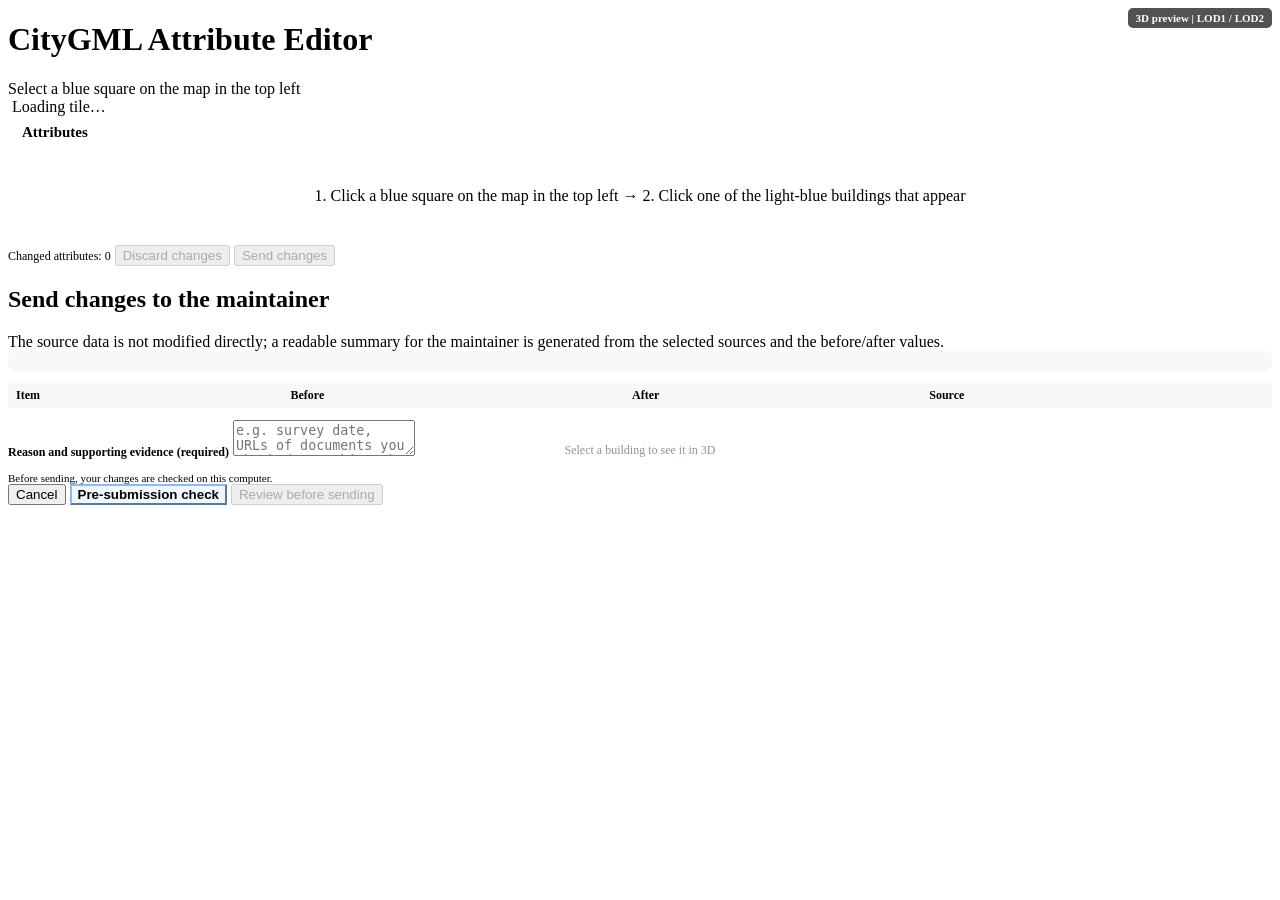
==== commit 8bf0c015: "v2.0.0: the city declaration, dialect packs, the code-list gate, the report in the check run, Exchan" ====
--- a/tools/attr_editor/index.html
+++ b/tools/attr_editor/index.html
@@ -8,28 +8,11 @@
 <link rel="stylesheet" href="https://unpkg.com/leaflet@1.9.4/dist/leaflet.css">
 <script src="https://unpkg.com/leaflet@1.9.4/dist/leaflet.js"></script>
 <style>
-  :root {
-    --bg: #f5f6f8; --card: #fff; --border: #dde1e6; --text: #1c2733;
-    --muted: #6b7785; --accent: #0969da; --edit: #fff3bf; --danger: #c92a2a;
-  }
-  * { box-sizing: border-box; }
-  html, body { height: 100%; margin: 0; font-family: "Hiragino Sans", "Noto Sans JP", sans-serif;
-               font-size: 13px; color: var(--text); background: var(--bg); overflow: hidden; }
-  #app { display: grid; grid-template-columns: 420px 1fr; grid-template-rows: 44px 1fr;
-         height: 100vh; }
+  :root { --edit: #fff3bf; }
   /* ---- Header ---- */
-  #header { grid-column: 1 / 3; display: flex; align-items: center; gap: 12px;
-            padding: 0 14px; background: #24292f; color: #fff; }
-  #header h1 { font-size: 14px; margin: 0; font-weight: 600; white-space: nowrap; }
-  #cityLogo { height: 28px; }  /* Municipality logo (/city-logo; stays hidden if absent) */
-  #headerInfo { font-size: 12px; color: #c9d1d9; overflow: hidden; text-overflow: ellipsis;
-                white-space: nowrap; flex: 1; }
   #gitStatus { font-size: 11px; color: #8b949e; white-space: nowrap; }
   /* ---- Left column: map + 3D ---- */
   #left { display: grid; grid-template-rows: 55% 45%; border-right: 1px solid var(--border); min-width: 0; }
-  #map { width: 100%; height: 100%; }
-  #pane3d { position: relative; background: #000; border-top: 1px solid var(--border); }
-  #viewerFrame { width: 100%; height: 100%; border: 0; }
   #pane3dLabel { position: absolute; top: 8px; right: 8px; z-index: 12; pointer-events: none;
                  padding: 4px 8px; border-radius: 5px; background: rgba(0,0,0,.68);
                  color: #fff; font-size: 11px; font-weight: 600; }
@@ -39,7 +22,6 @@
             background: rgba(0,0,0,.65); color: #fff; padding: 4px 10px; border-radius: 4px;
             text-decoration: none; display: none; }
   /* ---- Right column: attribute panel ---- */
-  #right { display: flex; flex-direction: column; min-width: 0; min-height: 0; }
   #attrHead { padding: 8px 14px 6px; border-bottom: 1px solid var(--border); background: var(--card);
               display: flex; align-items: baseline; gap: 10px; }
   #attrTitle { font-size: 15px; font-weight: 600; }
@@ -104,22 +86,12 @@
              font-size: 12px; }
   .links a:hover { text-decoration: underline; }
   /* ---- Change bar ---- */
-  #changeBar { display: flex; align-items: center; gap: 10px; padding: 8px 14px;
-               border-top: 1px solid var(--border); background: var(--card); }
   #changeCount { font-size: 12px; }
-  #changeCount b { color: #b8860b; }
   #sourceStatus { font-size: 12px; color: var(--danger); font-weight: 600; }
   #sourceStatus.ready { color: #1f6f35; }
-  button { font: inherit; border-radius: 6px; border: 1px solid var(--border);
-           background: #f6f8fa; padding: 6px 14px; cursor: pointer; }
-  button:disabled { opacity: .45; cursor: default; }
-  button.primary { background: #1f883d; border-color: #1f883d; color: #fff; font-weight: 600; }
-  button.danger { color: var(--danger); }
   /* ---- On the map ---- */
   .meshLabel { background: rgba(255,255,255,.85); border: 1px solid #888; border-radius: 3px;
                padding: 1px 4px; font-size: 11px; font-family: ui-monospace, monospace; white-space: nowrap; }
-  #loading { position: absolute; inset: 0; z-index: 2000; display: none; align-items: center;
-             justify-content: center; background: rgba(255,255,255,.6); font-weight: 600; }
   /* ---- First-time guide ---- */
   #firstGuide { position: fixed; inset: 0; z-index: 4000; display: flex; align-items: center;
                 justify-content: center; padding: 20px; background: rgba(0,0,0,.52); }
@@ -135,22 +107,13 @@
   #firstGuideClose { width: 100%; padding: 9px 14px; background: var(--accent);
                      border-color: var(--accent); color: #fff; font-weight: 600; }
   /* ---- Modal ---- */
-  #modalBack { position: fixed; inset: 0; background: rgba(0,0,0,.45); display: none;
-               align-items: center; justify-content: center; z-index: 3000; }
-  #modal { background: #fff; border-radius: 10px; width: min(680px, 92vw); max-height: 88vh;
-           overflow: auto; padding: 18px 22px; }
-  #modal h2 { margin: 0 0 4px; font-size: 16px; }
-  #modal .sub { color: var(--muted); font-size: 12px; margin-bottom: 12px; }
   #modal table { width: 100%; border-collapse: collapse; margin-bottom: 12px; }
   #modal th, #modal td { border: 1px solid var(--border); padding: 5px 8px; text-align: left;
                          font-size: 12px; }
   #modal th { background: #f6f8fa; }
-  #modal textarea { width: 100%; height: 90px; font: inherit; padding: 6px;
-                    border: 1px solid var(--border); border-radius: 6px; }
   #prPreview { margin: 0 0 12px; padding: 10px 12px; border-radius: 7px;
     background: #f6f8fa; line-height: 1.7; white-space: pre-line; }
   #prPreview b { display: block; margin-bottom: 3px; }
-  #modalBtns { display: flex; justify-content: flex-end; gap: 10px; margin-top: 14px; }
   #btnPretest { color: var(--accent); border-color: #8cbbeb; background: #f0f7ff; font-weight: 600; }
   #pretestResult { margin-top: 12px; }
   .pretestLead { padding: 9px 11px; border-radius: 7px; font-size: 12px; font-weight: 650; }
@@ -162,12 +125,9 @@
   .pretestItem.fail { color: #82071e; border-color: #ff8182; background: #ffebe9; }
   .pretestItem.na { color: #57606a; border-color: #afb8c1; background: #eef1f4; }
   .pretestNote { margin-top: 7px; color: var(--muted); font-size: 11px; }
-  #modalResult { margin-top: 12px; font-size: 13px; white-space: pre-wrap; word-break: break-all; }
-  #modalResult a { color: var(--accent); font-weight: 600; }
-  .spinner { display: inline-block; width: 14px; height: 14px; border: 2px solid #ccc;
-             border-top-color: var(--accent); border-radius: 50%;
-             animation: spin .8s linear infinite; vertical-align: -2px; }
-  @keyframes spin { to { transform: rotate(360deg); } }
+  .confirmTable { border-collapse: collapse; margin: 6px 0; font-size: 12px; }
+  .confirmTable th { text-align: left; padding: 3px 10px 3px 0; white-space: nowrap; vertical-align: top; }
+  .confirmTable td { padding: 3px 0; word-break: break-all; }
 </style>
 </head>
 <body>
@@ -181,7 +141,7 @@
   <div id="left">
     <div style="position:relative; min-height:0;">
       <div id="map"></div>
-      <div id="loading"><span class="spinner"></span>&nbsp;<span data-i18n="editor.loading_mesh">Loading mesh…</span></div>
+      <div id="loading"><span class="spinner"></span>&nbsp;<span data-i18n="editor.loading_mesh">Loading tile…</span></div>
     </div>
     <div id="pane3d">
       <div id="pane3dLabel" data-i18n="editor.pane3d_label">3D preview | LOD1 / LOD2</div>
@@ -229,13 +189,15 @@
     <div class="sub" id="modalTarget"></div>
     <div id="prPreview"></div>
     <table id="modalTable"><thead><tr><th data-i18n="editor.th_item">Item</th><th data-i18n="editor.th_old">Before</th><th data-i18n="editor.th_new">After</th><th data-i18n="editor.th_source">Source</th></tr></thead><tbody></tbody></table>
-    <label style="font-weight:600; font-size:12px;" data-i18n="editor.reason_label">Notes / supporting document URL (optional)</label>
+    <label style="font-weight:600; font-size:12px;" data-i18n="editor.reason_label">Reason and supporting evidence (required)</label>
     <textarea id="prReason" data-i18n-placeholder="editor.reason_placeholder" placeholder="e.g. survey date, URLs of documents you checked, anything the maintainer should know"></textarea>
     <div id="pretestResult"><div class="pretestNote" data-i18n="editor.pretest_note_initial">Before sending, your changes are checked on this computer.</div></div>
+    <div id="submitConfirm" style="display:none"></div>
     <div id="modalBtns">
       <button id="btnCancel" data-i18n="editor.btn_cancel">Cancel</button>
       <button id="btnPretest" data-i18n="editor.btn_pretest">Pre-submission check</button>
-      <button id="btnSubmit" class="primary" disabled data-i18n="editor.btn_send">Send these changes</button>
+      <button id="btnReview" class="primary" disabled data-i18n="editor.btn_review">Review before sending</button>
+      <button id="btnSubmit" class="primary" disabled style="display:none" data-i18n="editor.btn_send_confirmed">Send as shown</button>
       <button id="btnDoneClose" class="primary" style="display:none;" data-i18n="editor.btn_done_close">Close and return to the attribute editor</button>
     </div>
     <div id="modalResult"></div>
@@ -244,7 +206,6 @@
 
 <script>
 'use strict';
-const $ = id => document.getElementById(id);
 
 function showFirstGuideIfNeeded() {
   const query = new URLSearchParams(location.search);
@@ -274,7 +235,6 @@
 let qnameCount = new Map();  // qname -> occurrence count (duplicated names are excluded from item notes = R2-2)
 let sourceFocusKey = null;   // source field to focus next, right after a value is committed
 let footprintLayers = new Map();  // gid -> L.polygon
-let meshLayer = null;
 
 const GROUP_DEFS = [
   ['basic',   t('editor.group_basic', 'Basic')],
@@ -288,55 +248,28 @@
 ];
 
 // ---- Map ----
-// Initial position and tile type follow the clone's 4dcitygml.json (injected by the server as CITY_MAP).
-// Without a setting, default to GSI and leave it to fitBounds after the tile list is fetched.
-const CITY_MAP = window.CITY_MAP || {};
-const map = L.map('map', { zoomControl: true })
-  .setView(CITY_MAP.center || [35.681, 139.767], CITY_MAP.zoom || 13);
-if (CITY_MAP.tiles === 'osm') {
-  L.tileLayer('https://tile.openstreetmap.org/{z}/{x}/{y}.png', {
-    maxZoom: 19, attribution: '&copy; <a href="https://www.openstreetmap.org/copyright">OpenStreetMap</a> contributors',
-  }).addTo(map);
-} else {
-  L.tileLayer('https://cyberjapandata.gsi.go.jp/xyz/pale/{z}/{x}/{y}.png', {
-    maxZoom: 18, attribution: t('editor.gsi_attribution', 'GSI Tiles'),
-  }).addTo(map);
-}
+// Position and background follow the clone's 4dcitygml.json (the server's map values).
+// Without a position: a world view, then fitBounds after the tile list is fetched.
+const map = editorMap();   // editor.js
 
 function codeLabel(codelist, code) {
   const t = codelists[codelist];
   return t && t[code] !== undefined ? t[code] : null;
 }
 
-async function api(path, opts) {
-  const r = await fetch(path, opts);
-  const j = await r.json().catch(() => ({ ok: false, error: `HTTP ${r.status}` }));
-  if (j.ok === false) throw new Error(j.error || `HTTP ${r.status}`);
-  return j;
-}
 
 // ---- Initialization ----
 async function init() {
   const [tilesRes, cl] = await Promise.all([
     api('/api/tiles'),
-    fetch('/api/codelists').then(r => r.json()),
+    api('/api/codelists'),
   ]);
   tiles = tilesRes.tiles; resources = tilesRes.resources || [];
   codelists = cl;
-  drawMeshes();
+  drawTiles(tile => t('editor.mesh_tooltip', '{code} ({size} MiB)',
+    { code: tile.code, size: (tile.size / 1048576).toFixed(1) }));
   refreshGitStatus();
-
-  const q = new URLSearchParams(location.search);
-  if (q.get('tile')) {
-    await loadTile(q.get('tile'));
-    if (q.get('bid') && currentTile) {
-      const b = currentTile.buildings.find(x => x.gid === q.get('bid'));
-      if (b) selectBuilding(b, true);
-    }
-  } else if (tiles.length) {
-    const bs = tiles.map(t => t.bounds).filter(Boolean);
-    if (bs.length) map.fitBounds(bs.map(b => [[b[0], b[1]], [b[2], b[3]]]).flat());
-  }
+  await openFromUrl();
 }
 
 async function refreshGitStatus() {
@@ -345,20 +278,6 @@
     $('gitStatus').textContent =
       `branch: ${s.branch}${s.dirty.length ? ` / ${t('editor.git_dirty', 'uncommitted changes: {n}', {n: s.dirty.length})}` : ''}`;
   } catch (e) { $('gitStatus').textContent = ''; }
-}
-
-// ---- Mesh display ----
-function drawMeshes() {
-  meshLayer = L.layerGroup().addTo(map);
-  for (const t of tiles) {
-    if (!t.bounds) continue;
-    const rect = L.rectangle([[t.bounds[0], t.bounds[1]], [t.bounds[2], t.bounds[3]]], {
-      color: '#0969da', weight: 1, fillOpacity: 0.04,
-    }).addTo(meshLayer);
-    rect.bindTooltip(window.t('editor.mesh_tooltip', '{code} ({size} MiB)',
-      { code: t.code, size: (t.size / 1048576).toFixed(1) }), { sticky: true });
-    rect.on('click', () => loadTile(t.code));
-  }
 }
 
 // ---- Tile loading ----
@@ -368,6 +287,7 @@
   try {
     const res = await api(`/api/tile/${code}`);
     currentTile = res.tile;
+    Object.assign(codelists, currentTile.codelists);
     clearSelection();
     drawFootprints();
     updateActionHint();
@@ -377,22 +297,6 @@
   } finally {
     $('loading').style.display = 'none';
   }
-}
-
-function drawFootprints() {
-  footprintLayers.forEach(l => map.removeLayer(l));
-  footprintLayers.clear();
-  for (const b of currentTile.buildings) {
-    if (!b.footprint || b.footprint.length < 3) continue;
-    const poly = L.polygon(b.footprint, {
-      color: '#555', weight: 1, fillColor: '#4fc3f7', fillOpacity: 0.35,
-    }).addTo(map);
-    poly.on('click', () => selectBuilding(b));
-    poly.bindTooltip(b.buildingID || b.gid, { sticky: true });
-    footprintLayers.set(b.gid, poly);
-  }
-  const b0 = currentTile.bounds;
-  if (b0) map.fitBounds([[b0[0], b0[1]], [b0[2], b0[3]]]);
 }
 
 // ---- Building selection ----
@@ -418,6 +322,7 @@
 }
 
 function missingSourceKeys() {
+  if (!selected || !selected.src) return [];   // the city's data has no source code list
   return [...changes.keys()].filter(key => !sourceSelections.has(key));
 }
 
@@ -431,7 +336,7 @@
   } else if (selected) {
     $('headerInfo').textContent = t('editor.hint_click_value', 'Next: click a value on the right that you want to change');
   } else if (currentTile) {
-    $('headerInfo').textContent = t('editor.hint_pick_building', 'Next: click one light-blue building on the map (mesh {code})', {code: currentTile.code});
+    $('headerInfo').textContent = t('editor.hint_pick_building', 'Next: click one light-blue building on the map (tile {code})', {code: currentTile.code});
   } else {
     $('headerInfo').textContent = t('editor.hint_pick_mesh', 'Select a blue square on the map in the top left');
   }
@@ -442,12 +347,7 @@
   if (!selected || selected.gid !== b.gid) {
     changes.clear(); srcChanges.clear(); sourceSelections.clear();
   }
-  // Highlight
-  footprintLayers.forEach((poly, gid) => poly.setStyle(
-    gid === b.gid
-      ? { color: '#d97706', weight: 2.5, fillColor: '#fbbf24', fillOpacity: 0.55 }
-      : { color: '#555', weight: 1, fillColor: '#4fc3f7', fillOpacity: 0.35 }
-  ));
+  highlightFootprint(b.gid);
   selected = b;
   $('attrTitle').textContent = b.buildingID || t('editor.no_building_id', '(no building ID)');
   $('attrSub').textContent = b.gid;
@@ -464,13 +364,6 @@
   if (b.center) map.panTo(b.center);
 }
 
-function updateUrl() {
-  const q = new URLSearchParams();
-  if (currentTile) q.set('tile', currentTile.code);
-  if (selected) q.set('bid', selected.gid);
-  history.replaceState(null, '', '?' + q.toString());
-}
-
 // ---- Attribute card rendering ----
 function leafKey(leaf) { return `${leaf.tag}#${leaf.index}`; }
 
@@ -488,9 +381,6 @@
   return html;
 }
 
-function esc(s) {
-  return String(s).replace(/&/g, '&amp;').replace(/</g, '&lt;').replace(/>/g, '&gt;');
-}
 
 function renderCards() {
   const cards = $('cards');
@@ -839,11 +729,7 @@
 // same code that builds the real PR body, so it cannot drift from what is
 // posted and it speaks the repository's working language.
 function loadPrPreview(previewText, container) {
-  api('/api/pr-preview', {
-    method: 'POST',
-    headers: { 'Content-Type': 'application/json' },
-    body: JSON.stringify(proposalPayload()),
-  }).then(res => {
+  api('/api/pr-preview', proposalPayload()).then(res => {
     previewText.textContent = res.summary ||
       t('editor.preview_src_only', 'Updating source information.');
     if (res.repoLang && window.LANG && res.repoLang !== window.LANG) {
@@ -917,20 +803,55 @@
   $('prPreview').appendChild(previewText);
   loadPrPreview(previewText, $('prPreview'));
   $('modalTarget').textContent =
-    t('editor.modal_target', 'Target: {id} (mesh {code} / one building only)',
+    t('editor.modal_target', 'Target: {id} (tile {code} / one building only)',
       {id: selected.buildingID || selected.gid, code: currentTile.code});
   $('modalResult').innerHTML = '';
   $('btnCancel').style.display = '';
   $('btnPretest').style.display = '';
-  $('btnSubmit').style.display = '';
   $('btnDoneClose').style.display = 'none';
   $('pretestResult').innerHTML = '<div class="pretestNote">' +
     t('editor.pretest_note_initial', 'Before sending, your changes are checked on this computer.') + '</div>';
   pretestPassed = false;
   $('btnPretest').disabled = false;
-  $('btnSubmit').disabled = true;
+  resetConfirm();
   $('modalBack').style.display = 'flex';
 };
+
+// ---- Confirmation before commit / push / PR (hub-v1.2.1) ----
+// The send is one action (commit → push → proposal). Before it runs, the person sees
+// with which account and name it will be made, where it goes, and confirms explicitly.
+function resetConfirm() {
+  $('submitConfirm').style.display = 'none';
+  $('submitConfirm').innerHTML = '';
+  $('btnReview').style.display = '';
+  $('btnReview').disabled = !pretestPassed;
+  $('btnSubmit').style.display = 'none';
+  $('btnSubmit').disabled = true;
+}
+async function showConfirm() {
+  const box = $('submitConfirm');
+  box.style.display = '';
+  box.innerHTML = '<div class="pretestNote"><span class="spinner"></span> ' +
+    t('common.confirm_loading', 'Collecting what this send will do…') + '</div>';
+  let s;
+  try { s = await api('/api/submission'); } catch (e) {
+    box.innerHTML = `<div class="pretestLead fail">❌ ${esc(e.message)}</div>`;
+    return;
+  }
+  const n = changes.size + srcChanges.size;
+  const rows = submissionRows(s, [
+    [t('editor.confirm_branch', 'Branch'), `<code>${esc(s.branchPattern || '')}</code>`],
+    [t('editor.confirm_changes', 'Changes'), t('editor.confirm_changes_n', '{n} item(s) of one building', {n})],
+  ]).map(([k, v]) => `<tr><th>${k}</th><td>${v}</td></tr>`).join('');
+  const blocked = Boolean(s.blocked);   // the server says why nothing can be sent yet
+  box.innerHTML = `<div class="pretestLead ${blocked ? 'fail' : 'pass'}">${blocked ? esc(s.blocked)
+      : t('common.confirm_lead', 'This is what will happen when you press "Send as shown":')}</div>` +
+    `<table class="confirmTable">${rows}</table>`;
+  $('btnReview').style.display = 'none';
+  $('btnSubmit').style.display = '';
+  $('btnSubmit').disabled = blocked;
+}
+$('btnReview').onclick = showConfirm;
 
 function closePrModal() {
   $('modalBack').style.display = 'none';
@@ -940,7 +861,7 @@
 $('btnDoneClose').onclick = closePrModal;
 $('prReason').oninput = () => {
   pretestPassed = false;
-  $('btnSubmit').disabled = true;
+  resetConfirm();
   $('pretestResult').innerHTML = '<div class="pretestNote">' +
     t('editor.pretest_note_rerun', 'Because the description changed, the pre-submission check runs again.') + '</div>';
 };
@@ -948,15 +869,11 @@
 $('btnPretest').onclick = async () => {
   const btn = $('btnPretest');
   btn.disabled = true;
-  $('btnSubmit').disabled = true;
+  resetConfirm();
   $('pretestResult').innerHTML = '<div class="pretestNote"><span class="spinner"></span> ' +
     t('editor.pretest_running', 'Checking on this computer…') + '</div>';
   try {
-    const res = await api('/api/pretest', {
-      method: 'POST',
-      headers: { 'Content-Type': 'application/json' },
-      body: JSON.stringify(proposalPayload()),
-    });
+    const res = await api('/api/pretest', proposalPayload());
     pretestPassed = Boolean(res.passed);
     const lead = pretestPassed
       ? t('editor.pretest_pass', '✅ Passed the pre-submission check. You can send this.')
@@ -968,10 +885,11 @@
     $('pretestResult').innerHTML = `<div class="pretestLead ${pretestPassed ? 'pass' : 'fail'}">${lead}</div>` +
       `<div class="pretestItems">${items}</div>` +
       (res.note ? `<div class="pretestNote">${esc(res.note)}</div>` : '');
-    $('btnSubmit').disabled = !pretestPassed;
+    resetConfirm();
   } catch (e) {
     pretestPassed = false;
     $('pretestResult').innerHTML = `<div class="pretestLead fail">❌ ${esc(e.message)}</div>`;
+    resetConfirm();
   } finally {
     btn.disabled = false;
   }
@@ -984,11 +902,7 @@
   $('modalResult').innerHTML = '<span class="spinner"></span> ' +
     t('editor.sending', 'Sending your changes. Please keep the browser open…');
   try {
-    const res = await api('/api/pr', {
-      method: 'POST',
-      headers: { 'Content-Type': 'application/json' },
-      body: JSON.stringify(proposalPayload()),
-    });
+    const res = await api('/api/pr', proposalPayload());
     let html = '';
     if (res.prUrl) {
       html = `<b>${t('editor.sent_done', '✅ Sending complete.')}</b><br>` +
@@ -1005,6 +919,7 @@
     if (res.prUrl) {
       $('btnCancel').style.display = 'none';
       $('btnPretest').style.display = 'none';
+      $('btnReview').style.display = 'none';
       $('btnSubmit').style.display = 'none';
       $('btnDoneClose').style.display = '';
       $('btnDoneClose').focus();
@@ -1019,12 +934,13 @@
     const code = currentTile.code, gid = selected.gid;
     const r2 = await api(`/api/tile/${code}`);
     currentTile = r2.tile;
+    Object.assign(codelists, currentTile.codelists);
     drawFootprints();
     const b = currentTile.buildings.find(x => x.gid === gid);
     if (b) selectBuilding(b, true);
   } catch (e) {
     $('modalResult').innerHTML = `<span style="color:var(--danger)">❌ ${esc(e.message)}</span>`;
-    $('btnSubmit').disabled = !pretestPassed;
+    resetConfirm();
     $('btnPretest').disabled = false;
     refreshGitStatus();
   }
@@ -1032,21 +948,6 @@
 
 
 // Show unexpected errors on screen (so beginners can see them without opening the console)
-window.addEventListener('error', ev => showErrBanner(ev.message));
-window.addEventListener('unhandledrejection', ev => showErrBanner(String(ev.reason)));
-function showErrBanner(msg) {
-  let b = document.getElementById('errBanner');
-  if (!b) {
-    b = document.createElement('div');
-    b.id = 'errBanner';
-    b.style.cssText = 'position:fixed;left:50%;bottom:12px;transform:translateX(-50%);' +
-      'background:#c92a2a;color:#fff;padding:8px 16px;border-radius:8px;z-index:5000;' +
-      'font-size:12px;max-width:80vw;box-shadow:0 2px 10px rgba(0,0,0,.3)';
-    b.onclick = () => b.remove();
-    document.body.appendChild(b);
-  }
-  b.textContent = t('editor.err_banner', '⚠ Error: {msg} (click to close)', {msg: msg});
-}
 
 init();
 </script>
